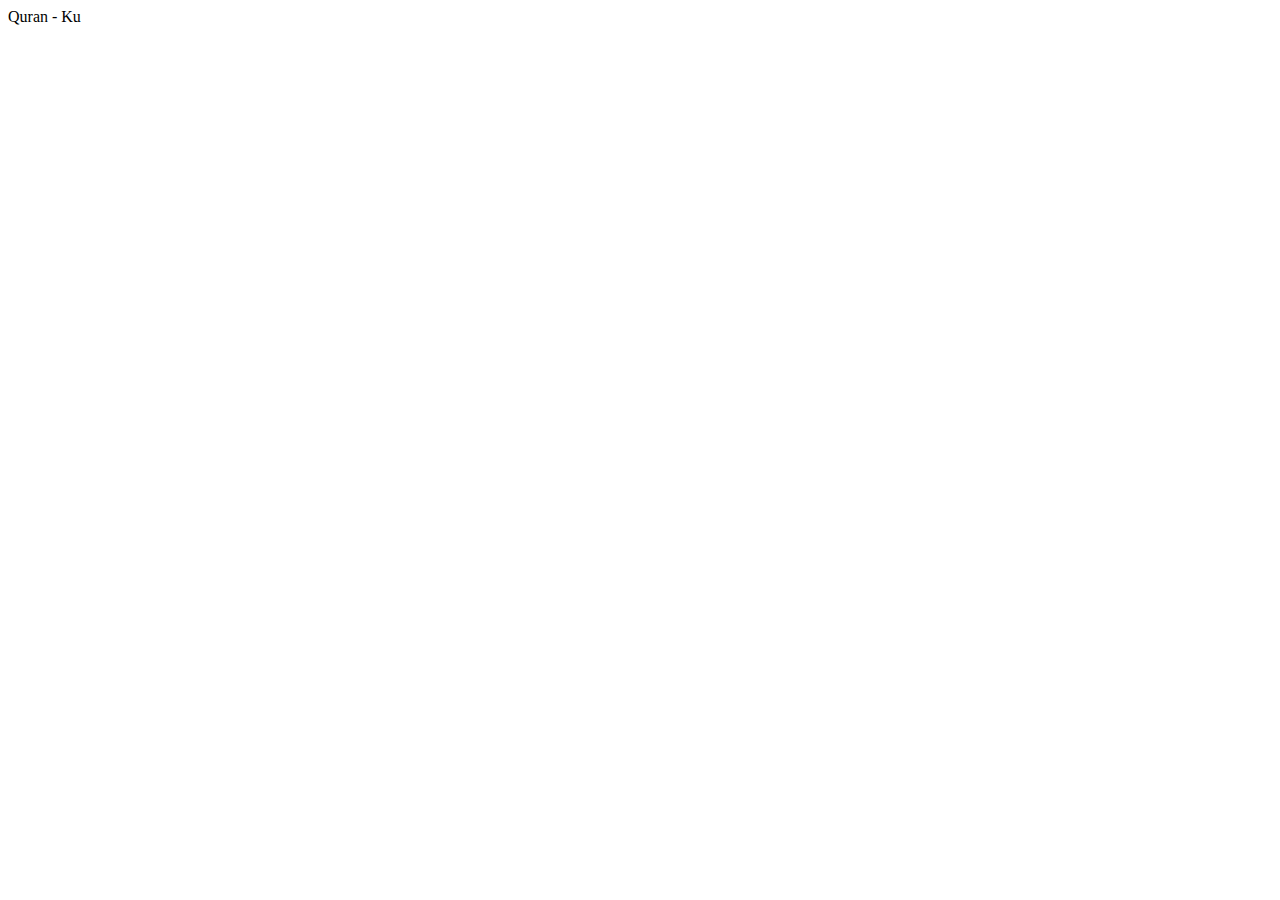
==== surat.html @ 39531018 "first commit" ====
<!doctype html>
<html lang="en">

<head>
    <meta charset="utf-8">
    <meta name="viewport" content="width=device-width, initial-scale=1">
    <title>Surat</title>
    <link href="https://cdn.jsdelivr.net/npm/bootstrap@5.3.0-alpha3/dist/css/bootstrap.min.css" rel="stylesheet"
        integrity="sha384-KK94CHFLLe+nY2dmCWGMq91rCGa5gtU4mk92HdvYe+M/SXH301p5ILy+dN9+nJOZ" crossorigin="anonymous">
</head>

<body>

    <!-- Navbar -->
    <nav class="navbar navbar-dark bg-dark">
        <div class="container">
            <span class="navbar-brand mb-0 h1">Quran - Ku</span>
        </div>
    </nav>
    <!-- Navbar End -->

    <div class="container mt-5">
        <div class="row">
            <div class="col-12">

                <!-- Informasi Surat -->
                <div class="card ">
                  <div class="card-body nama-surat">

                  </div>
                    
                </div>
                <!-- Informasi Surat End -->

                <!-- Isi Surat -->
                <div class="isi-surat">

                </div>
                
                <!-- Isi Surat End -->
            </div>
        </div>
    </div>


    
    <script src="js/surat.js"></script>
    <!-- <script src="js/script.js"></script> -->
    <script src="https://cdn.jsdelivr.net/npm/bootstrap@5.3.0-alpha3/dist/js/bootstrap.bundle.min.js"
        integrity="sha384-ENjdO4Dr2bkBIFxQpeoTz1HIcje39Wm4jDKdf19U8gI4ddQ3GYNS7NTKfAdVQSZe"
        crossorigin="anonymous"></script>
</body>

</html>
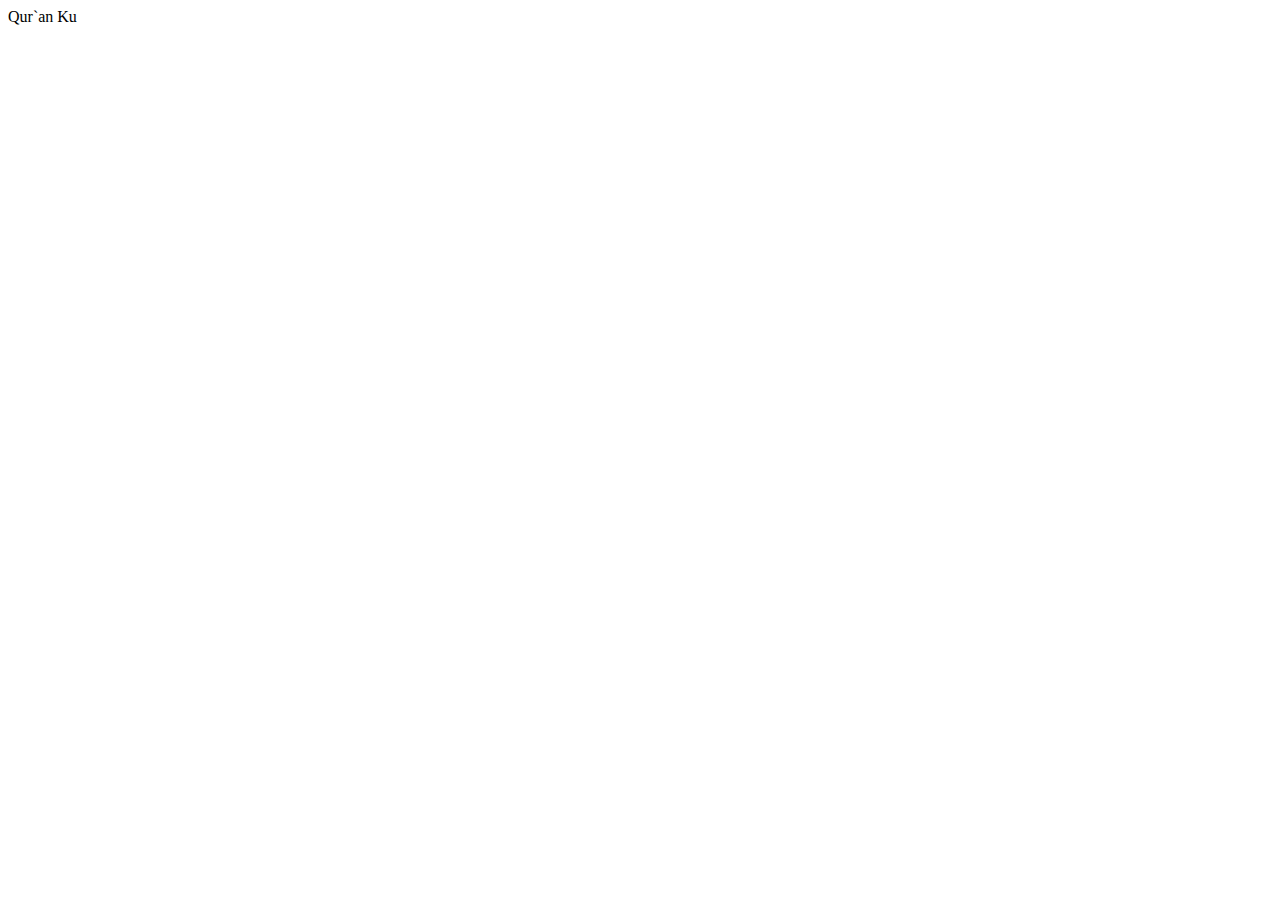
==== commit ea9b691e: "update navbar" ====
--- a/surat.html
+++ b/surat.html
@@ -4,7 +4,7 @@
 <head>
     <meta charset="utf-8">
     <meta name="viewport" content="width=device-width, initial-scale=1">
-    <title>Surat</title>
+    <title>Qur`an Ku</title>
     <link href="https://cdn.jsdelivr.net/npm/bootstrap@5.3.0-alpha3/dist/css/bootstrap.min.css" rel="stylesheet"
         integrity="sha384-KK94CHFLLe+nY2dmCWGMq91rCGa5gtU4mk92HdvYe+M/SXH301p5ILy+dN9+nJOZ" crossorigin="anonymous">
 </head>
@@ -14,7 +14,7 @@
     <!-- Navbar -->
     <nav class="navbar navbar-dark bg-dark">
         <div class="container">
-            <span class="navbar-brand mb-0 h1">Quran - Ku</span>
+            <span class="navbar-brand mb-0 h1">Qur`an Ku</span>
         </div>
     </nav>
     <!-- Navbar End -->
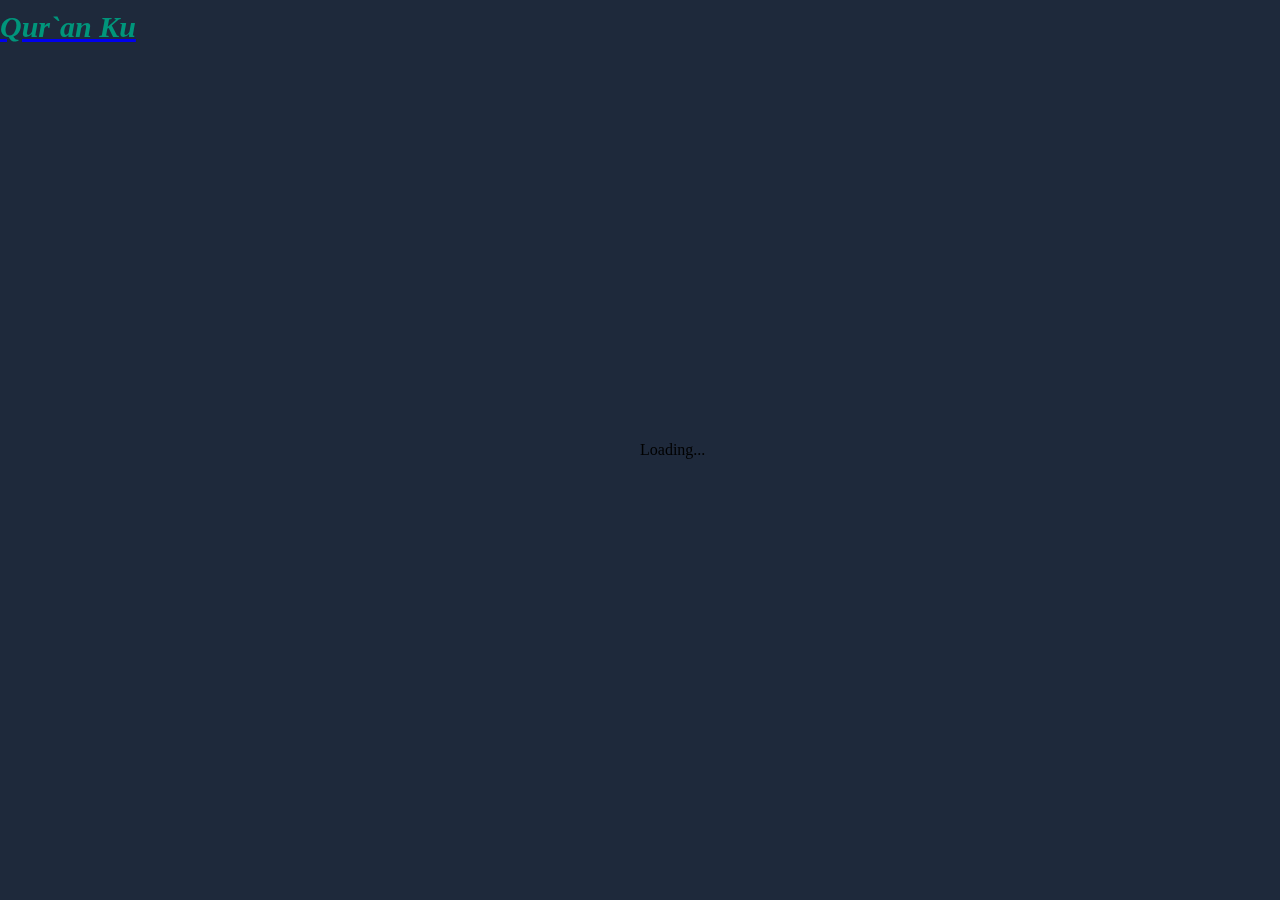
==== commit 87dc20ec: "New Update 16/05/23" ====
--- a/surat.html
+++ b/surat.html
@@ -4,28 +4,36 @@
 <head>
     <meta charset="utf-8">
     <meta name="viewport" content="width=device-width, initial-scale=1">
-    <title>Qur`an Ku</title>
     <link href="https://cdn.jsdelivr.net/npm/bootstrap@5.3.0-alpha3/dist/css/bootstrap.min.css" rel="stylesheet"
-        integrity="sha384-KK94CHFLLe+nY2dmCWGMq91rCGa5gtU4mk92HdvYe+M/SXH301p5ILy+dN9+nJOZ" crossorigin="anonymous">
+    integrity="sha384-KK94CHFLLe+nY2dmCWGMq91rCGa5gtU4mk92HdvYe+M/SXH301p5ILy+dN9+nJOZ" crossorigin="anonymous">
+    <link rel="stylesheet" href="css/style.css">
+    <title id="title-surat">Qur`an Ku</title>
 </head>
 
 <body>
 
     <!-- Navbar -->
-    <nav class="navbar navbar-dark bg-dark">
+    <nav class="navbar nav-heading">
         <div class="container">
-            <span class="navbar-brand mb-0 h1">Qur`an Ku</span>
+          <a href="/index.html" class="text-decoration-none "><h1 class="navbar-brand nav-head ">Qur`an Ku</h1></a>
         </div>
     </nav>
+
     <!-- Navbar End -->
 
-    <div class="container mt-5">
+    <div class="container mt-3 ">
         <div class="row">
             <div class="col-12">
 
+                <div class="loader loader-surat hidden-loader">
+                    <div class="spinner-grow text-light " role="status">
+                      <span class="visually-hidden">Loading...</span>
+                    </div>
+                  </div>
+
                 <!-- Informasi Surat -->
-                <div class="card ">
-                  <div class="card-body nama-surat">
+                <div class="card bg-surat">
+                  <div class="card-body nama-surat text-white">
 
                   </div>
                     
@@ -33,8 +41,8 @@
                 <!-- Informasi Surat End -->
 
                 <!-- Isi Surat -->
-                <div class="isi-surat">
-
+                <div class="isi-surat ">
+                    
                 </div>
                 
                 <!-- Isi Surat End -->
@@ -45,7 +53,6 @@
 
     
     <script src="js/surat.js"></script>
-    <!-- <script src="js/script.js"></script> -->
     <script src="https://cdn.jsdelivr.net/npm/bootstrap@5.3.0-alpha3/dist/js/bootstrap.bundle.min.js"
         integrity="sha384-ENjdO4Dr2bkBIFxQpeoTz1HIcje39Wm4jDKdf19U8gI4ddQ3GYNS7NTKfAdVQSZe"
         crossorigin="anonymous"></script>
--- a/css/style.css
+++ b/css/style.css
@@ -0,0 +1,133 @@
+*,
+html {
+  padding: 0;
+  margin: 0;
+}
+body {
+  background-color: #1e293b !important;
+}
+
+.card-surat {
+  cursor: pointer;
+  transition: 0.6s;
+  background-color: #334155 !important;
+}
+
+.nav-heading {
+  background: transparent;
+  backdrop-filter: blur(10px);
+  /* background-color: white; */
+  margin-top: 10px;
+  /* margin-left: 20px; */
+  /* position: fixed; */
+  /* z-index: 99; */
+}
+
+.nav-head {
+  color: #00957b !important;
+  font-size: 30px !important;
+  font-weight: bold;
+  font-style: italic;
+}
+
+.card-surat:hover {
+  background-color: #caded1;
+}
+
+.bg-isi-surat {
+  background-color: #334155 !important;
+}
+
+.bg-surat {
+  background-color: #334155;
+}
+
+.nomor-ayat {
+  color: #00957b !important;
+}
+
+.teks-latin {
+  color: #00957b !important;
+}
+
+.arti-surat {
+  margin-left: 45px;
+  font-size: 15px;
+}
+
+.card-titles {
+  margin-left: 45px;
+  font-size: 19px;
+}
+
+.card-list-surat {
+  margin-top: 20px;
+}
+
+.no-surat {
+  top: 20px;
+  text-align: center;
+  position: absolute;
+  width: 30px !important;
+  height: 30px !important;
+  border-radius: 50%;
+  background-color: #00957b;
+  text-align: center;
+}
+
+.no-surat .surat-nomor {
+  position: relative;
+  text-align: center;
+  margin: 2px 0 !important;
+}
+
+.hidden-btn {
+  display: none;
+}
+
+.loader {
+  position: fixed;
+  top: 0;
+  left: 0;
+  bottom: 0;
+  display: grid;
+  place-items: center;
+}
+
+.loader-surat {
+  position: fixed;
+  top: 0;
+  left: 0;
+  bottom: 0;
+  display: grid;
+  place-items: center;
+  margin: 0 50%;
+}
+
+.hidden-loader{
+  display: none;
+}
+
+@media (max-width: 450px) {
+  .arti-surat {
+    margin-left: 25px;
+    font-size: 9px;
+  }
+
+  .card-titles {
+    margin-left: 25px;
+    font-size: 13px;
+  }
+  .no-surat {
+    top: 15px;
+    width: 21px !important;
+    height: 21px !important;
+    left: 10px;
+  }
+  .no-surat .surat-nomor {
+    position: relative;
+    text-align: center;
+    margin: 1px 0 !important;
+    font-size: 11px !important;
+  }
+}
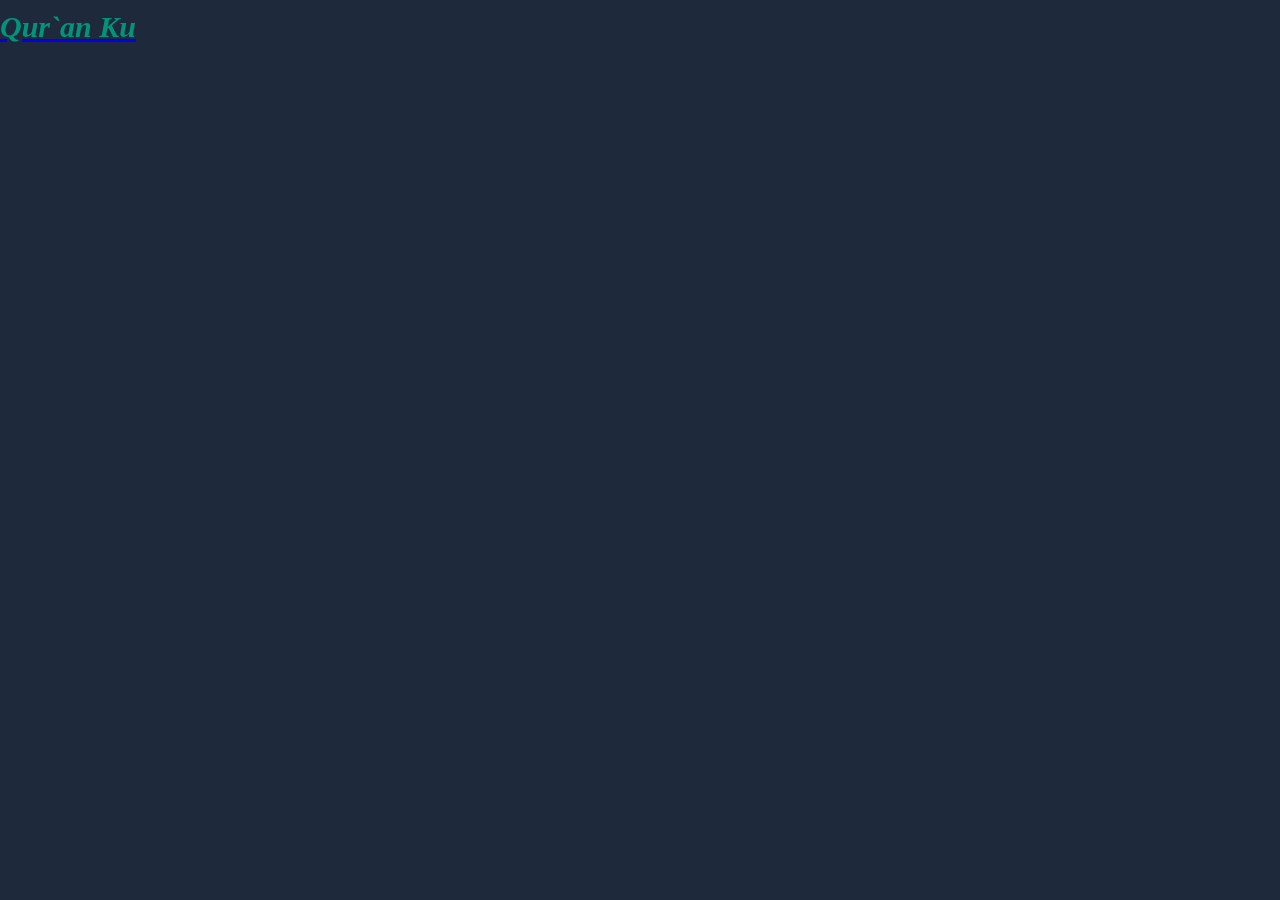
==== commit a3d405a0: "16/05/23" ====
--- a/surat.html
+++ b/surat.html
@@ -15,7 +15,7 @@
     <!-- Navbar -->
     <nav class="navbar nav-heading">
         <div class="container">
-          <a href="/index.html" class="text-decoration-none "><h1 class="navbar-brand nav-head ">Qur`an Ku</h1></a>
+          <a href="index.html" class="text-decoration-none "><h1 class="navbar-brand nav-head ">Qur`an Ku</h1></a>
         </div>
     </nav>
 
@@ -25,7 +25,7 @@
         <div class="row">
             <div class="col-12">
 
-                <div class="loader loader-surat hidden-loader">
+                <div class="loader loader-surat ">
                     <div class="spinner-grow text-light " role="status">
                       <span class="visually-hidden">Loading...</span>
                     </div>
--- a/css/style.css
+++ b/css/style.css
@@ -103,8 +103,7 @@
   place-items: center;
   margin: 0 50%;
 }
-
-.hidden-loader{
+.loader.hidden-loader {
   display: none;
 }
 
